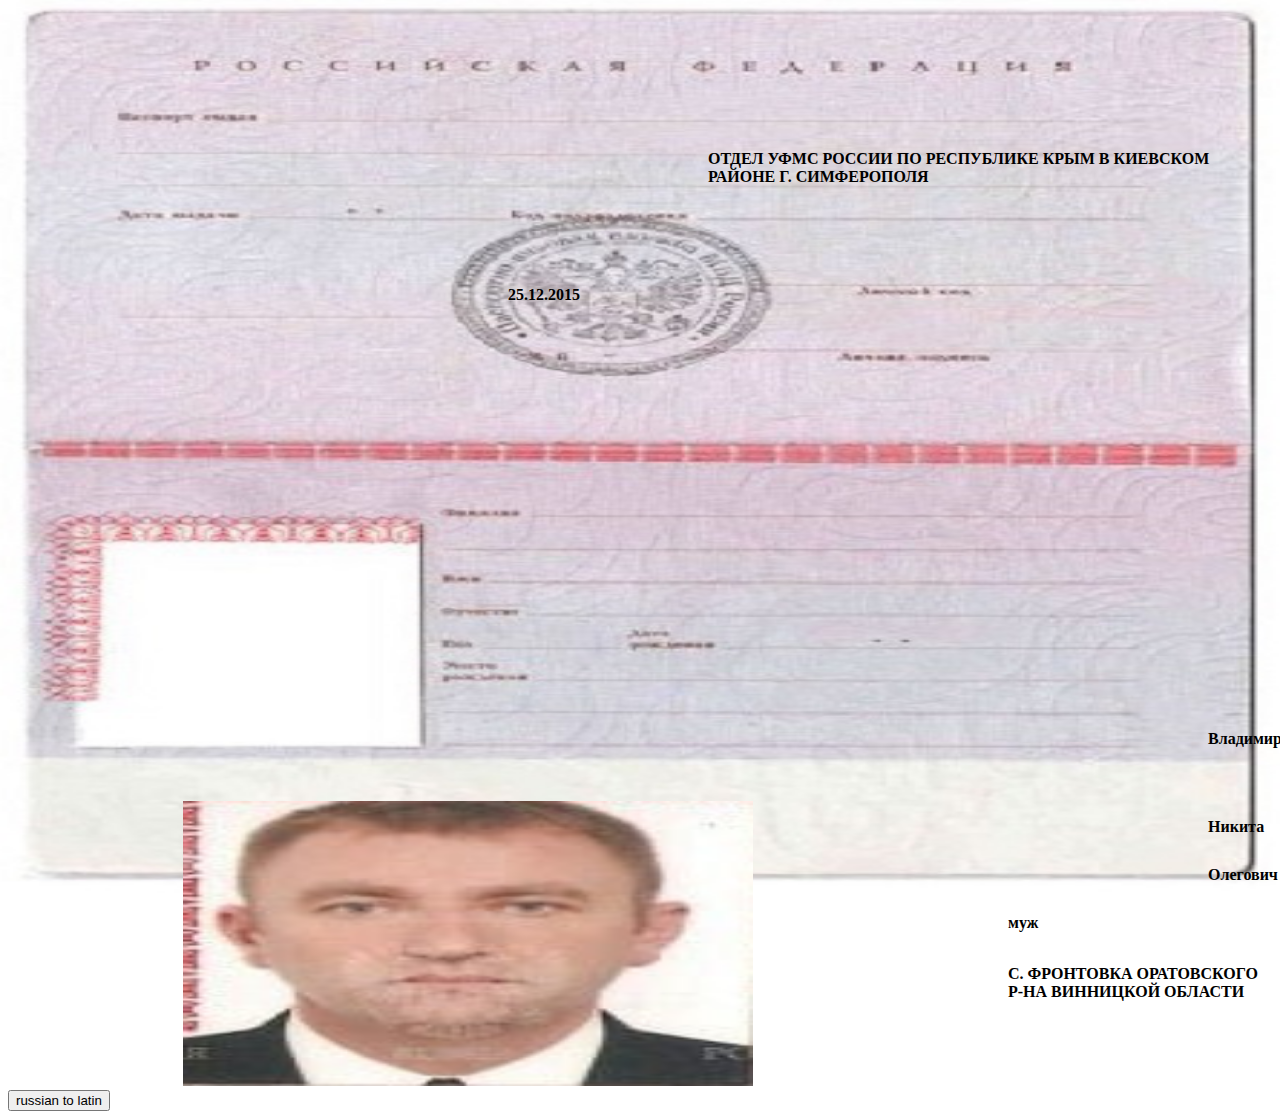
==== page2.html @ fdd445e3 "new" ====
<!DOCTYPE html>
<html lang="en">
<head>
    <meta charset="UTF-8">
    <title>DOM_JS. Считываем информацию из DOM</title>
    <link rel ="stylesheet" href ="style.css">
    <script src ='script.js'></script>

</head>
<body>
    <div class="text1" >ОТДЕЛ УФМС РОССИИ ПО РЕСПУБЛИКЕ КРЫМ В КИЕВСКОМ РАЙОНЕ Г. СИМФЕРОПОЛЯ</div>
    <div class="text2" > 25.12.2015 </div>
    <div class="text3"> 910-003 </div>
    <div class="text4"> Владимиров </div>
    <div class="text5"> Никита </div>
    <div class="text6"> Олегович </div>
    <div class="text7"> муж  </div>
    <div class="text8"> 25.01.2004 </div>
    <div class="text9"> С. ФРОНТОВКА ОРАТОВСКОГО Р-НА ВИННИЦКОЙ ОБЛАСТИ </div>
    <div class="photo"> <img src="pictures/passpic.png" height="285" width="570"/> </div>
    </div>
    <button onclick ='rus_to_lat()'>russian to latin</button>
</body>
</html>
---- style.css ----
body {
    background-image: url("pictures/pass1.png");
    background-repeat: no-repeat;
    background-size: 100% 100%;
    background-attachment: fixed;
}

.text1 {
    font-weight:bold;
    margin-top:150px;
    margin-left:700px;
}
.text2 {
    font-weight:bold;
    margin-top: 100px;
    margin-left: 500px;
}
.text3 {
    font-weight:bold;
    margin-left: 1700px;
}
.text4 {
    font-weight:bold;
    margin-top:390px;
    margin-left:1200px;
}
.text5 {
    font-weight:bold;
    margin-top:70px;
    margin-left:1200px;
}
.text6 {
    font-weight:bold;
    margin-left:1200px;
    margin-top:30px;
}

.text7 {
    font-weight:bold;
    margin-left: 1000px;
    margin-top:30px;

}
.text8 {
    font-weight:bold;
    margin-left: 1800px;
    margin-top: -15px;

}
.text9 {
    font-weight:bold;
    margin-left:1000px;
    margin-top:30px;
}
.photo {
    margin-left: 175px;
    margin-top: -200px;
}
.proof {
    margin-left:1500px;
    margin-top:-700px;
}
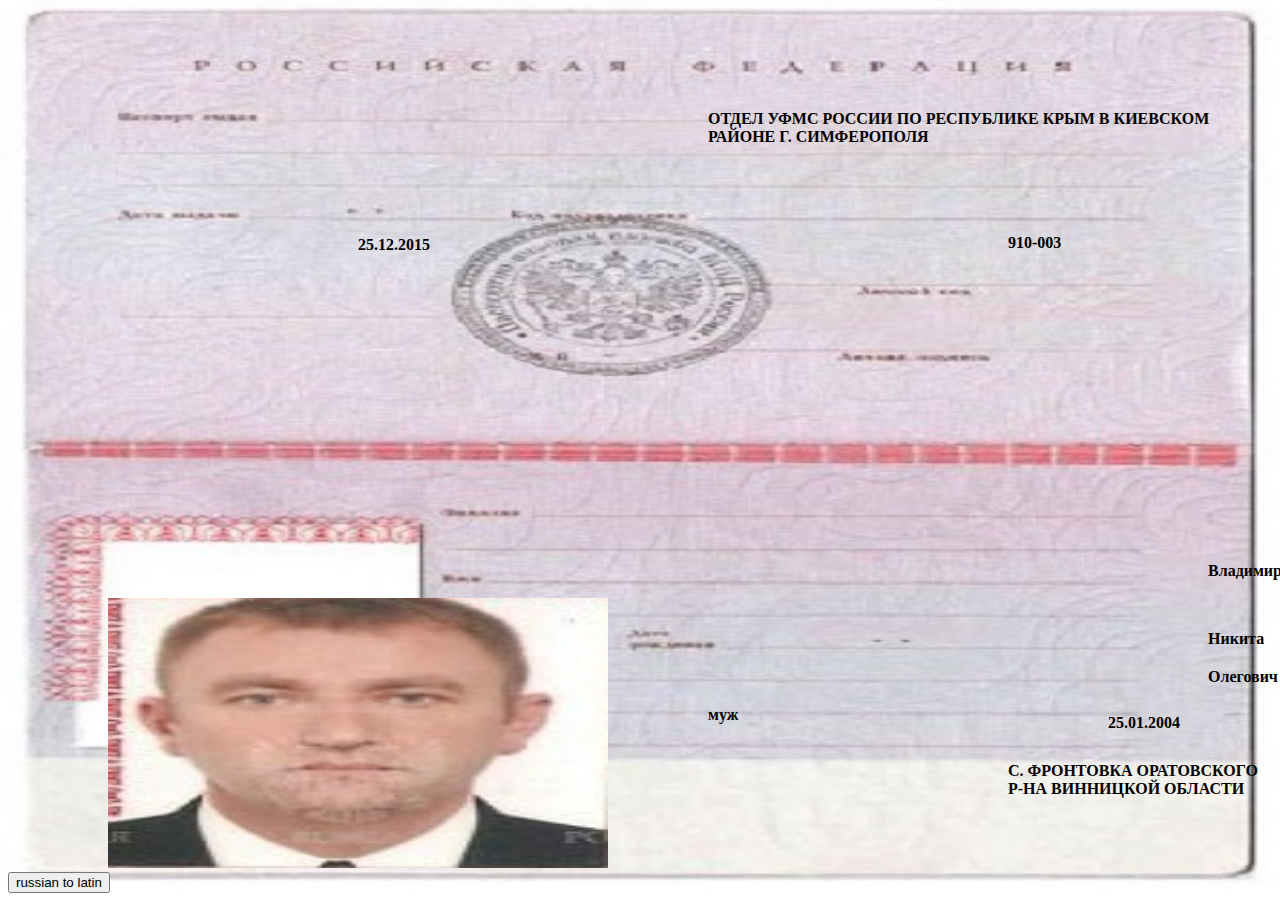
==== commit fe3ac624: "fixes" ====
--- a/page2.html
+++ b/page2.html
@@ -2,7 +2,7 @@
 <html lang="en">
 <head>
     <meta charset="UTF-8">
-    <title>DOM_JS. Считываем информацию из DOM</title>
+    <title>Изменяем кириллицу на латиницу по клику</title>
     <link rel ="stylesheet" href ="style.css">
     <script src ='script.js'></script>
 
@@ -17,7 +17,7 @@
     <div class="text7"> муж  </div>
     <div class="text8"> 25.01.2004 </div>
     <div class="text9"> С. ФРОНТОВКА ОРАТОВСКОГО Р-НА ВИННИЦКОЙ ОБЛАСТИ </div>
-    <div class="photo"> <img src="pictures/passpic.png" height="285" width="570"/> </div>
+    <div class="photo"> <img src="pictures/passpic.png" height="270" width="500 "/> </div>
     </div>
     <button onclick ='rus_to_lat()'>russian to latin</button>
 </body>
--- a/style.css
+++ b/style.css
@@ -7,44 +7,45 @@
 
 .text1 {
     font-weight:bold;
-    margin-top:150px;
+    margin-top:110px;
     margin-left:700px;
 }
 .text2 {
     font-weight:bold;
-    margin-top: 100px;
-    margin-left: 500px;
+    margin-top: 90px;
+    margin-left: 350px;
 }
 .text3 {
     font-weight:bold;
-    margin-left: 1700px;
+    margin-left: 1000px;
+    margin-top: -20px;
 }
 .text4 {
     font-weight:bold;
-    margin-top:390px;
+    margin-top:310px;
     margin-left:1200px;
 }
 .text5 {
     font-weight:bold;
-    margin-top:70px;
+    margin-top:50px;
     margin-left:1200px;
 }
 .text6 {
     font-weight:bold;
     margin-left:1200px;
-    margin-top:30px;
+    margin-top:20px;
 }
 
 .text7 {
     font-weight:bold;
-    margin-left: 1000px;
-    margin-top:30px;
+    margin-left: 700px;
+    margin-top:20px;
 
 }
 .text8 {
     font-weight:bold;
-    margin-left: 1800px;
-    margin-top: -15px;
+    margin-left: 1100px;
+    margin-top: -10px;
 
 }
 .text9 {
@@ -53,7 +54,7 @@
     margin-top:30px;
 }
 .photo {
-    margin-left: 175px;
+    margin-left: 100px;
     margin-top: -200px;
 }
 .proof {
